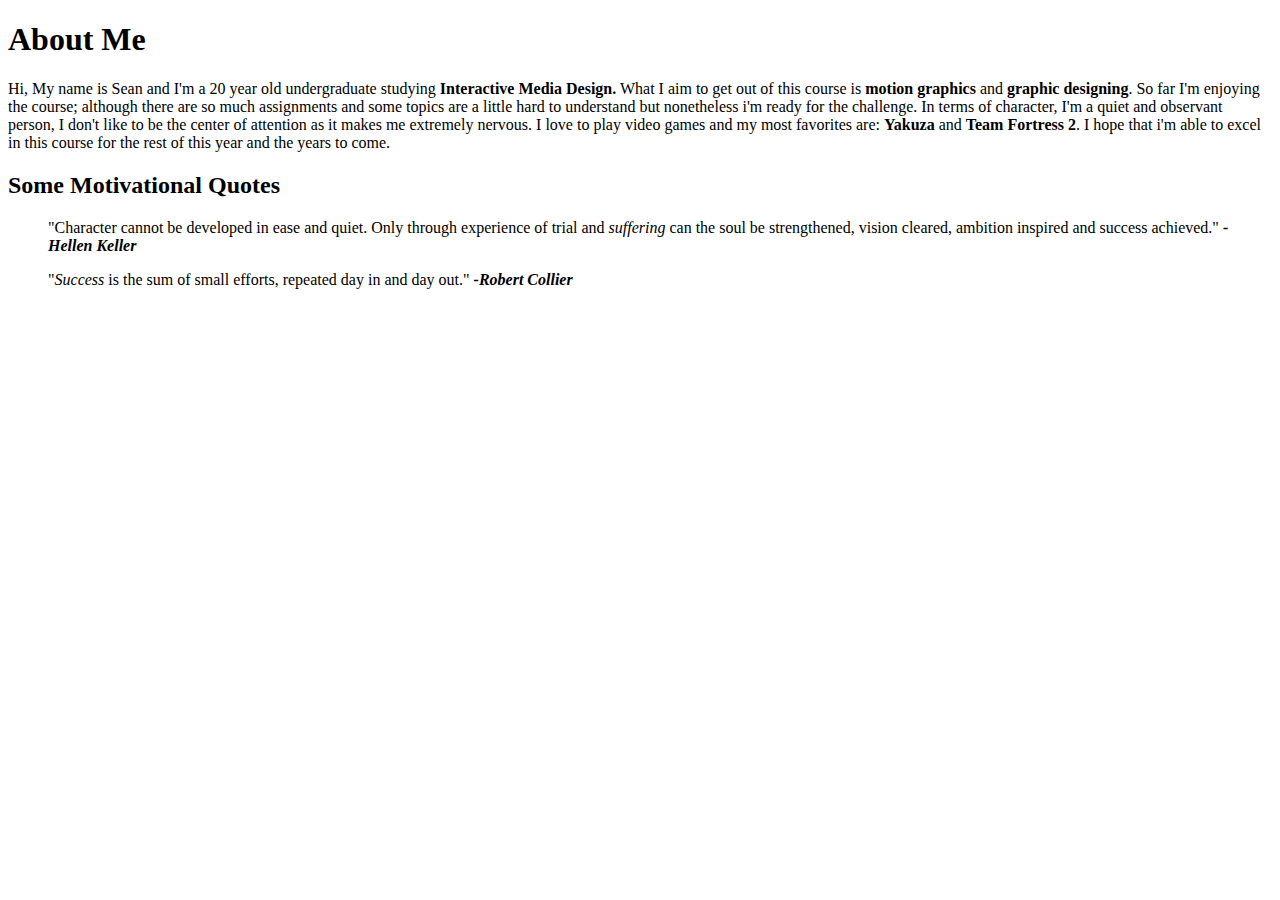
==== html-assignment/index.html @ 28f53f0f "HTML Assignment" ====
<!DOCTYPE html>
<html lang="en">
<head>
    <meta charset="UTF-8">
    <meta name="viewport" content="width=device-width, initial-scale=1.0">
    <title>Sean Awojobi</title>
</head>
<article>
    <body>
        <h1>About Me</h1>
        <p1>Hi, My name is Sean and I'm a 20 year old undergraduate studying <strong>Interactive Media Design.</strong> What I aim to get out of this course is <strong>motion graphics</strong> and <strong>graphic designing</strong>. So far I'm enjoying the course; although there are so much assignments and some topics are a little hard to understand but nonetheless i'm ready for the challenge. </p1>
        <p2>In terms of character, I'm a quiet and observant person, I don't like to be the center of attention as it makes me extremely nervous. I love to play video games and my most favorites are: <strong>Yakuza</strong> and <strong>Team Fortress 2</strong>. I hope that i'm able to excel in this course for the rest of this year and the years to come. </p2>
        <h2>Some Motivational Quotes</h2>
        <blockquote>"Character cannot be developed in ease and quiet. Only through experience of trial and <em>suffering</em> can the soul be strengthened, vision cleared, ambition inspired and success achieved." <cite><b>-Hellen Keller</b></cite></blockquote>
        <blockquote>"<em>Success</em> is the sum of small efforts, repeated day in and day out." <cite><b>-Robert Collier</b></cite> </blockquote>
    </body>
</article>
</html>
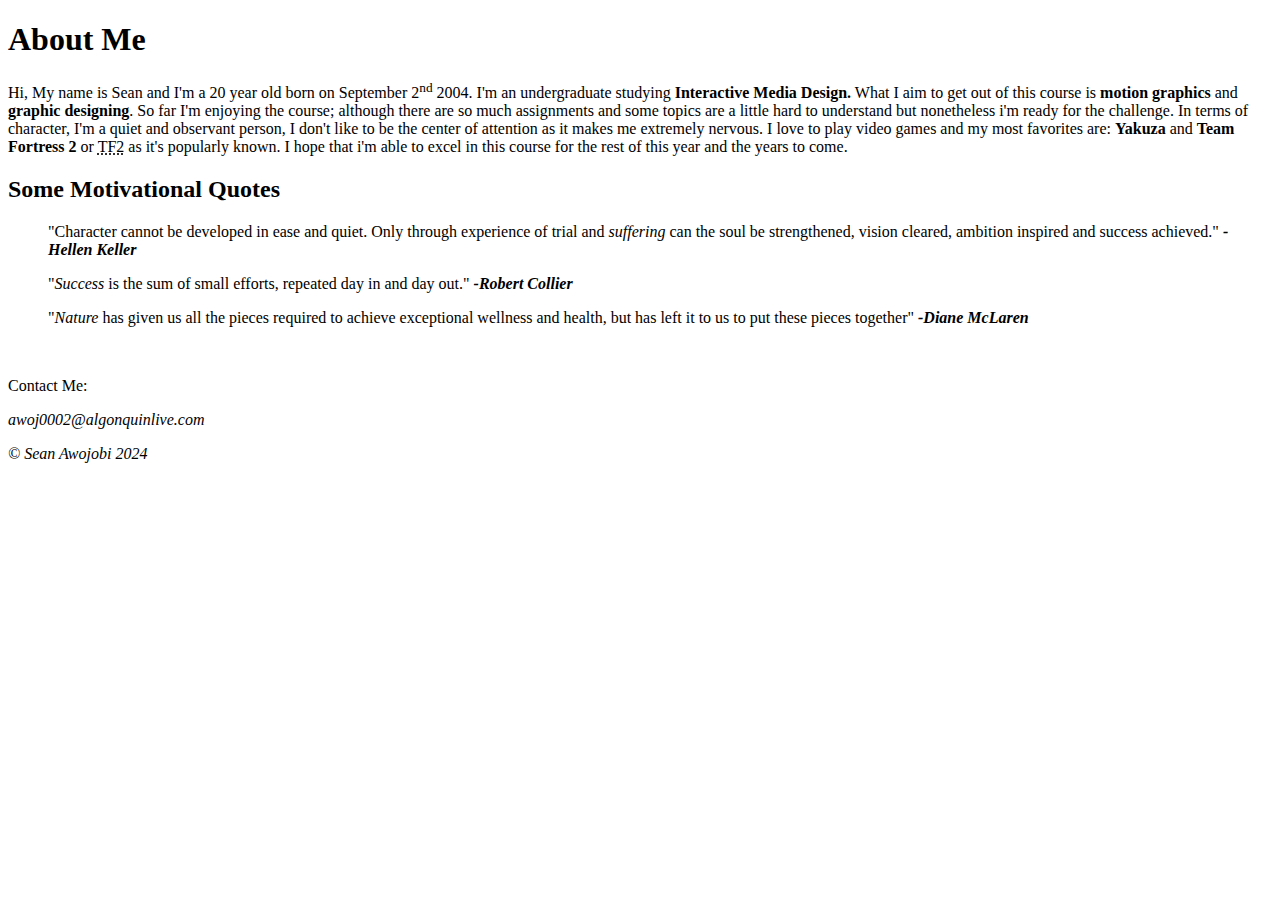
==== commit b7fc2b4c: "Additional Changes to code" ====
--- a/html-assignment/index.html
+++ b/html-assignment/index.html
@@ -8,11 +8,19 @@
 <article>
     <body>
         <h1>About Me</h1>
-        <p1>Hi, My name is Sean and I'm a 20 year old undergraduate studying <strong>Interactive Media Design.</strong> What I aim to get out of this course is <strong>motion graphics</strong> and <strong>graphic designing</strong>. So far I'm enjoying the course; although there are so much assignments and some topics are a little hard to understand but nonetheless i'm ready for the challenge. </p1>
-        <p2>In terms of character, I'm a quiet and observant person, I don't like to be the center of attention as it makes me extremely nervous. I love to play video games and my most favorites are: <strong>Yakuza</strong> and <strong>Team Fortress 2</strong>. I hope that i'm able to excel in this course for the rest of this year and the years to come. </p2>
+        <p1>Hi, My name is Sean and I'm a 20 year old born on September 2<sup>nd</sup> 2004. I'm an undergraduate studying <strong>Interactive Media Design.</strong> What I aim to get out of this course is <strong>motion graphics</strong> and <strong>graphic designing</strong>. So far I'm enjoying the course; although there are so much assignments and some topics are a little hard to understand but nonetheless i'm ready for the challenge. </p1>
+        <p2>In terms of character, I'm a quiet and observant person, I don't like to be the center of attention as it makes me extremely nervous. I love to play video games and my most favorites are: <strong>Yakuza</strong> and <strong>Team Fortress 2</strong> or <abbr title="Team Fortress 2">TF2</abbr> as it's popularly known. I hope that i'm able to excel in this course for the rest of this year and the years to come. </p2>
         <h2>Some Motivational Quotes</h2>
         <blockquote>"Character cannot be developed in ease and quiet. Only through experience of trial and <em>suffering</em> can the soul be strengthened, vision cleared, ambition inspired and success achieved." <cite><b>-Hellen Keller</b></cite></blockquote>
         <blockquote>"<em>Success</em> is the sum of small efforts, repeated day in and day out." <cite><b>-Robert Collier</b></cite> </blockquote>
+        <blockquote>"<em>Nature</em> has given us all the pieces required to achieve exceptional wellness and health, but has left it to us to put these pieces together" <cite><b>-Diane McLaren</b></cite</blockquote>
     </body>
 </article>
+<br>
+<footer>
+    <p>Contact Me:</p>
+    <address>
+        awoj0002@algonquinlive.com <br> <p>&copy Sean Awojobi 2024</p>
+    </address>
+</footer>
 </html>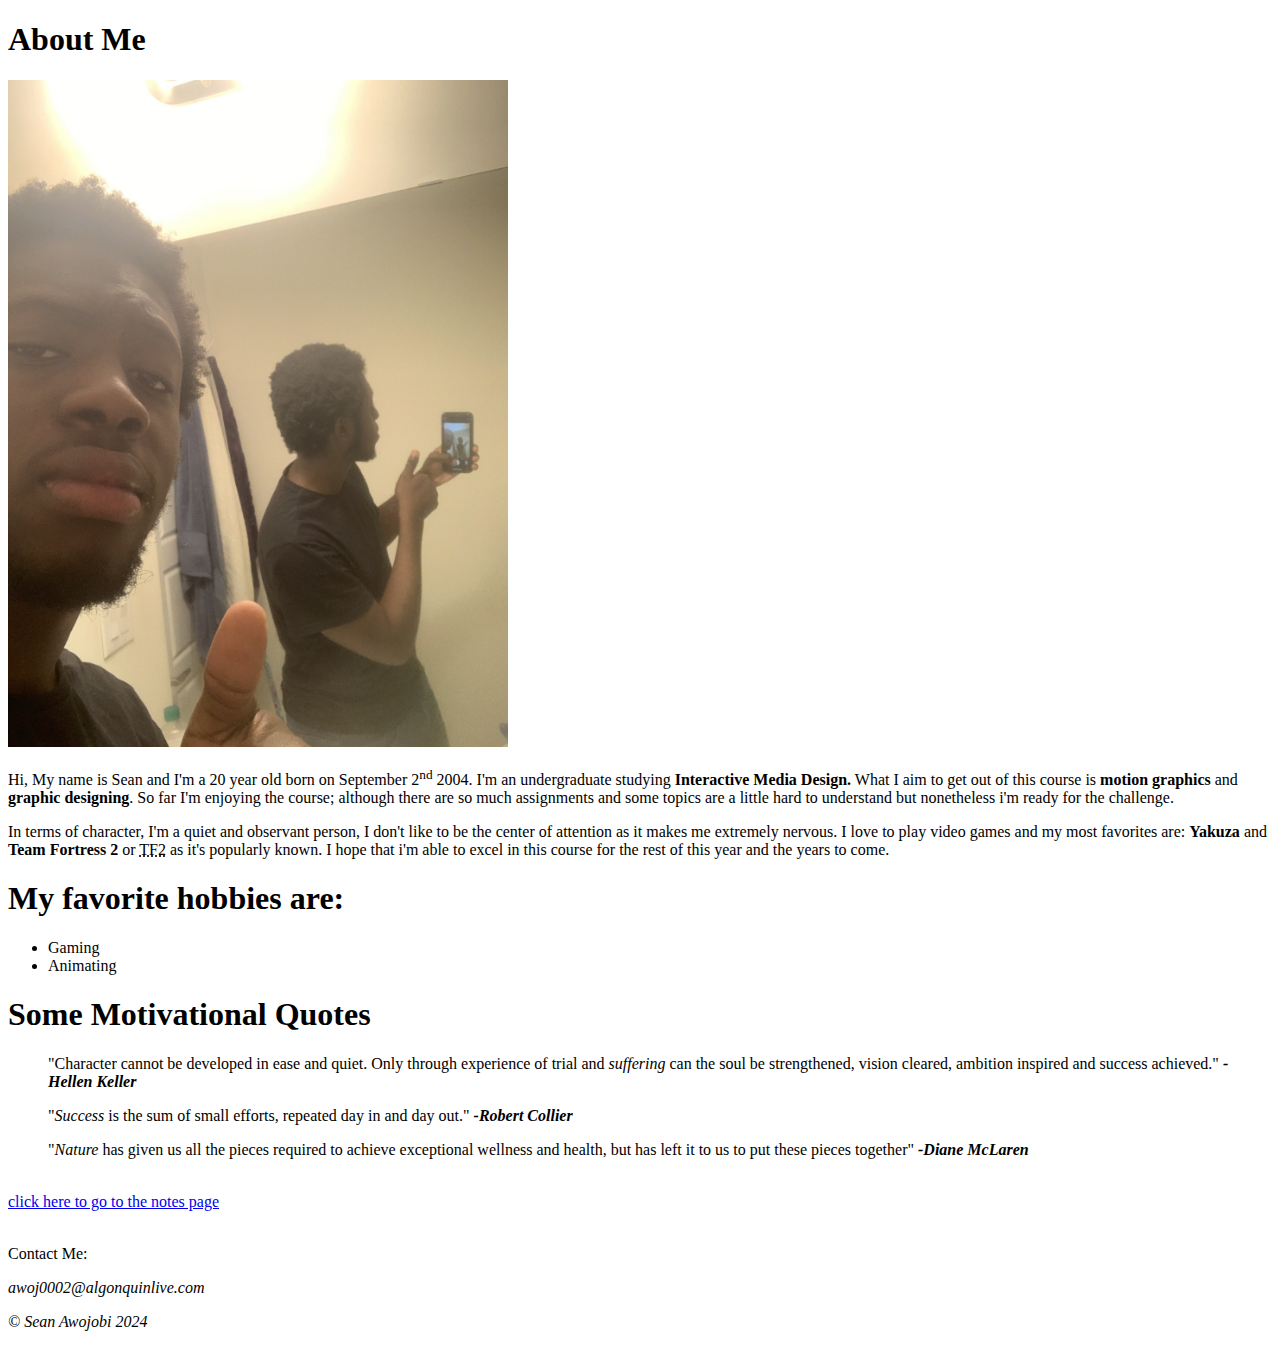
==== commit d278cd82: "Additional changes to code" ====
--- a/html-assignment/index.html
+++ b/html-assignment/index.html
@@ -6,15 +6,25 @@
     <title>Sean Awojobi</title>
 </head>
 <article>
-    <body>
         <h1>About Me</h1>
-        <p1>Hi, My name is Sean and I'm a 20 year old born on September 2<sup>nd</sup> 2004. I'm an undergraduate studying <strong>Interactive Media Design.</strong> What I aim to get out of this course is <strong>motion graphics</strong> and <strong>graphic designing</strong>. So far I'm enjoying the course; although there are so much assignments and some topics are a little hard to understand but nonetheless i'm ready for the challenge. </p1>
-        <p2>In terms of character, I'm a quiet and observant person, I don't like to be the center of attention as it makes me extremely nervous. I love to play video games and my most favorites are: <strong>Yakuza</strong> and <strong>Team Fortress 2</strong> or <abbr title="Team Fortress 2">TF2</abbr> as it's popularly known. I hope that i'm able to excel in this course for the rest of this year and the years to come. </p2>
-        <h2>Some Motivational Quotes</h2>
+        <p><img src="./images/me.jpg" alt="A picture of myself" title="A picture of myself" width="500"><p>
+        <p>Hi, My name is Sean and I'm a 20 year old born on September 2<sup>nd</sup> 2004. I'm an undergraduate studying <strong>Interactive Media Design.</strong> What I aim to get out of this course is <strong>motion graphics</strong> and <strong>graphic designing</strong>. So far I'm enjoying the course; although there are so much assignments and some topics are a little hard to understand but nonetheless i'm ready for the challenge. </p>
+        <p>In terms of character, I'm a quiet and observant person, I don't like to be the center of attention as it makes me extremely nervous. I love to play video games and my most favorites are: <strong>Yakuza</strong> and <strong>Team Fortress 2</strong> or <abbr title="Team Fortress 2">TF2</abbr> as it's popularly known. I hope that i'm able to excel in this course for the rest of this year and the years to come. </p>
+        <div>
+            <h1>My favorite hobbies are:</h1>
+            <ul>
+                <li>Gaming</li>
+                <li>Animating</li>
+            </ul>
+        </div>
+        <h1>Some Motivational Quotes</h1>
         <blockquote>"Character cannot be developed in ease and quiet. Only through experience of trial and <em>suffering</em> can the soul be strengthened, vision cleared, ambition inspired and success achieved." <cite><b>-Hellen Keller</b></cite></blockquote>
         <blockquote>"<em>Success</em> is the sum of small efforts, repeated day in and day out." <cite><b>-Robert Collier</b></cite> </blockquote>
-        <blockquote>"<em>Nature</em> has given us all the pieces required to achieve exceptional wellness and health, but has left it to us to put these pieces together" <cite><b>-Diane McLaren</b></cite</blockquote>
-    </body>
+        <blockquote>"<em>Nature</em> has given us all the pieces required to achieve exceptional wellness and health, but has left it to us to put these pieces together" <cite><b>-Diane McLaren</b></cite></blockquote>
+            <br>
+       <div>
+        <a href="./notes.html"> click here to go to the notes page</a>
+       </div>
 </article>
 <br>
 <footer>
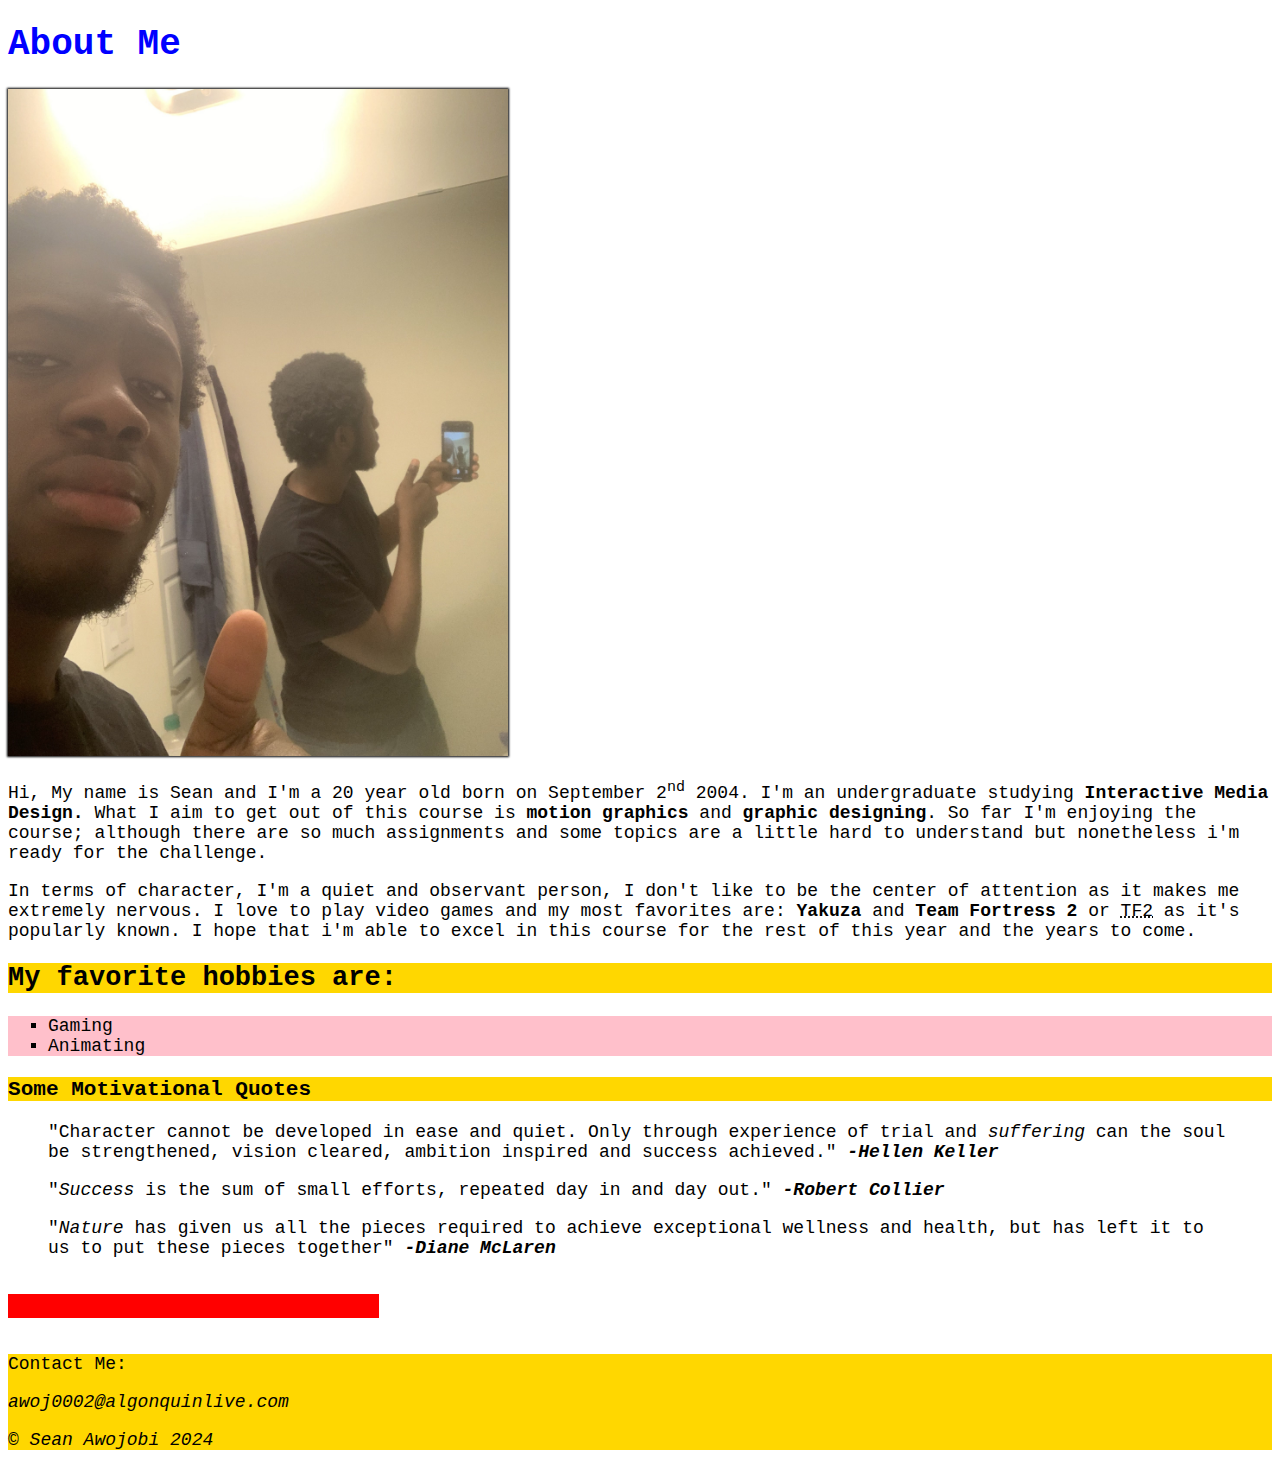
==== commit 44892184: "Additional changes to code" ====
--- a/html-assignment/index.html
+++ b/html-assignment/index.html
@@ -3,34 +3,37 @@
 <head>
     <meta charset="UTF-8">
     <meta name="viewport" content="width=device-width, initial-scale=1.0">
+    <link rel="stylesheet" href="/html-assignment/style.css">
     <title>Sean Awojobi</title>
 </head>
 <article>
-        <h1>About Me</h1>
-        <p><img src="./images/me.jpg" alt="A picture of myself" title="A picture of myself" width="500"><p>
+        <h1 class="site-title">About Me</h1>
+        <p><img src="./images/me.jpg" id="my-image" alt="A picture of myself" title="A picture of myself" width="500"><p>
         <p>Hi, My name is Sean and I'm a 20 year old born on September 2<sup>nd</sup> 2004. I'm an undergraduate studying <strong>Interactive Media Design.</strong> What I aim to get out of this course is <strong>motion graphics</strong> and <strong>graphic designing</strong>. So far I'm enjoying the course; although there are so much assignments and some topics are a little hard to understand but nonetheless i'm ready for the challenge. </p>
         <p>In terms of character, I'm a quiet and observant person, I don't like to be the center of attention as it makes me extremely nervous. I love to play video games and my most favorites are: <strong>Yakuza</strong> and <strong>Team Fortress 2</strong> or <abbr title="Team Fortress 2">TF2</abbr> as it's popularly known. I hope that i'm able to excel in this course for the rest of this year and the years to come. </p>
         <div>
-            <h1>My favorite hobbies are:</h1>
-            <ul>
+            <h2>My favorite hobbies are:</h2>
+            <ul class="squared-list">
                 <li>Gaming</li>
                 <li>Animating</li>
             </ul>
         </div>
-        <h1>Some Motivational Quotes</h1>
+        <h3>Some Motivational Quotes</h3>
         <blockquote>"Character cannot be developed in ease and quiet. Only through experience of trial and <em>suffering</em> can the soul be strengthened, vision cleared, ambition inspired and success achieved." <cite><b>-Hellen Keller</b></cite></blockquote>
         <blockquote>"<em>Success</em> is the sum of small efforts, repeated day in and day out." <cite><b>-Robert Collier</b></cite> </blockquote>
         <blockquote>"<em>Nature</em> has given us all the pieces required to achieve exceptional wellness and health, but has left it to us to put these pieces together" <cite><b>-Diane McLaren</b></cite></blockquote>
             <br>
-       <div>
-        <a href="./notes.html"> click here to go to the notes page</a>
-       </div>
+       <nav>
+        <div>
+            <a href="./notes.html" target="_blank"> click here to go to the notes page</a>
+           </div>
+       </nav>
 </article>
 <br>
 <footer>
     <p>Contact Me:</p>
     <address>
-        awoj0002@algonquinlive.com <br> <p>&copy Sean Awojobi 2024</p>
+        awoj0002@algonquinlive.com <br> <p>&copy; Sean Awojobi 2024</p>
     </address>
 </footer>
 </html>--- a/html-assignment/style.css
+++ b/html-assignment/style.css
@@ -0,0 +1,50 @@
+body{
+    font-family: "Lucida Console", "Courier New", monospace;
+    font-size: 18px;
+}
+h2, h3, footer{
+    background-color:gold;
+}
+.site-title{
+    color: blue;
+}
+#my-image{
+    box-shadow: 0px 0px 2px 1px black;
+}
+ul{
+    list-style-type: square;
+}
+ul:nth-child(even){
+    background-color: pink;
+}
+a:link { 
+    text-decoration: none; 
+  } 
+  a:visited { 
+    text-decoration: none; 
+  } 
+  a:hover { 
+    text-decoration: none; 
+  } 
+  a:active { 
+    text-decoration: none; 
+  }
+  a {
+    color: red;
+    border: 2px solid
+  }
+  a:link {
+    background-color: red;
+  }
+  
+  a:visited {
+    background-color: white;
+  }
+  
+  a:hover {
+    background-color: gold;
+  }
+  
+  a:active {
+    background-color: hotpink;
+  } 